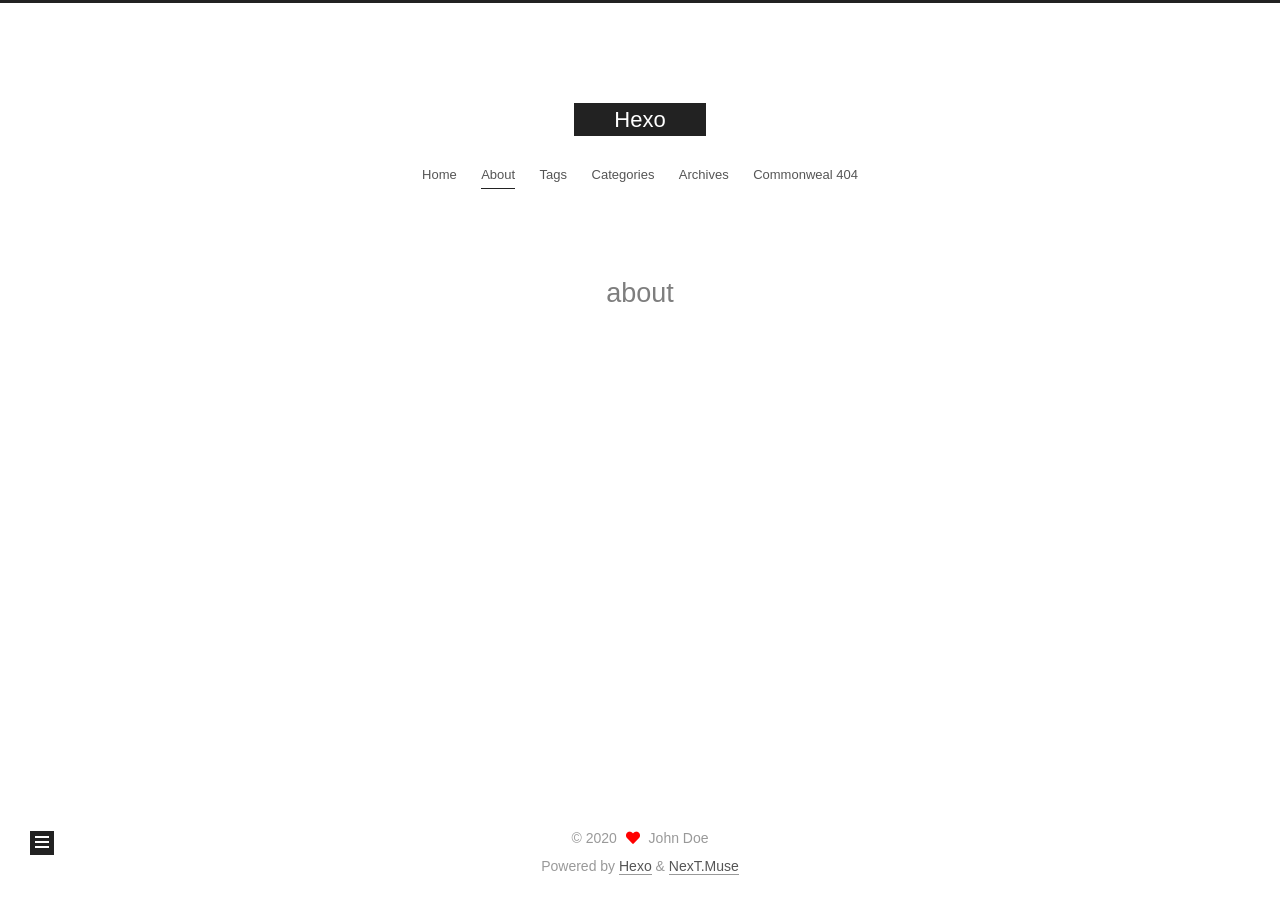
==== about/index.html @ c89c99b2 "Site updated: 2020-07-23 18:22:22" ====
<!DOCTYPE html>
<html lang="en">
<head>
  <meta charset="UTF-8">
<meta name="viewport" content="width=device-width, initial-scale=1, maximum-scale=2">
<meta name="theme-color" content="#222">
<meta name="generator" content="Hexo 4.2.1">
  <link rel="apple-touch-icon" sizes="180x180" href="/images/apple-touch-icon-next.png">
  <link rel="icon" type="image/png" sizes="32x32" href="/images/favicon-32x32-next.png">
  <link rel="icon" type="image/png" sizes="16x16" href="/images/favicon-16x16-next.png">
  <link rel="mask-icon" href="/images/logo.svg" color="#222">

<link rel="stylesheet" href="/css/main.css">


<link rel="stylesheet" href="/lib/font-awesome/css/all.min.css">

<script id="hexo-configurations">
    var NexT = window.NexT || {};
    var CONFIG = {"hostname":"yoursite.com","root":"/","scheme":"Muse","version":"7.8.0","exturl":false,"sidebar":{"position":"left","display":"post","padding":18,"offset":12,"onmobile":false},"copycode":{"enable":false,"show_result":false,"style":null},"back2top":{"enable":true,"sidebar":false,"scrollpercent":false},"bookmark":{"enable":false,"color":"#222","save":"auto"},"fancybox":false,"mediumzoom":false,"lazyload":false,"pangu":false,"comments":{"style":"tabs","active":null,"storage":true,"lazyload":false,"nav":null},"algolia":{"hits":{"per_page":10},"labels":{"input_placeholder":"Search for Posts","hits_empty":"We didn't find any results for the search: ${query}","hits_stats":"${hits} results found in ${time} ms"}},"localsearch":{"enable":false,"trigger":"auto","top_n_per_article":1,"unescape":false,"preload":false},"motion":{"enable":true,"async":false,"transition":{"post_block":"fadeIn","post_header":"slideDownIn","post_body":"slideDownIn","coll_header":"slideLeftIn","sidebar":"slideUpIn"}}};
  </script>

  <meta property="og:type" content="website">
<meta property="og:title" content="about">
<meta property="og:url" content="http://yoursite.com/about/index.html">
<meta property="og:site_name" content="Hexo">
<meta property="og:locale" content="en_US">
<meta property="article:published_time" content="2020-07-23T09:44:36.000Z">
<meta property="article:modified_time" content="2020-07-23T09:44:36.505Z">
<meta property="article:author" content="John Doe">
<meta name="twitter:card" content="summary">

<link rel="canonical" href="http://yoursite.com/about/">


<script id="page-configurations">
  // https://hexo.io/docs/variables.html
  CONFIG.page = {
    sidebar: "",
    isHome : false,
    isPost : false,
    lang   : 'en'
  };
</script>

  <title>about | Hexo
</title>
  






  <noscript>
  <style>
  .use-motion .brand,
  .use-motion .menu-item,
  .sidebar-inner,
  .use-motion .post-block,
  .use-motion .pagination,
  .use-motion .comments,
  .use-motion .post-header,
  .use-motion .post-body,
  .use-motion .collection-header { opacity: initial; }

  .use-motion .site-title,
  .use-motion .site-subtitle {
    opacity: initial;
    top: initial;
  }

  .use-motion .logo-line-before i { left: initial; }
  .use-motion .logo-line-after i { right: initial; }
  </style>
</noscript>

</head>

<body itemscope itemtype="http://schema.org/WebPage">
  <div class="container use-motion">
    <div class="headband"></div>

    <header class="header" itemscope itemtype="http://schema.org/WPHeader">
      <div class="header-inner"><div class="site-brand-container">
  <div class="site-nav-toggle">
    <div class="toggle" aria-label="Toggle navigation bar">
      <span class="toggle-line toggle-line-first"></span>
      <span class="toggle-line toggle-line-middle"></span>
      <span class="toggle-line toggle-line-last"></span>
    </div>
  </div>

  <div class="site-meta">

    <a href="/" class="brand" rel="start">
      <span class="logo-line-before"><i></i></span>
      <h1 class="site-title">Hexo</h1>
      <span class="logo-line-after"><i></i></span>
    </a>
  </div>

  <div class="site-nav-right">
    <div class="toggle popup-trigger">
    </div>
  </div>
</div>




<nav class="site-nav">
  <ul id="menu" class="main-menu menu">
        <li class="menu-item menu-item-home">

    <a href="/" rel="section"><i class="home fa-fw"></i>Home</a>

  </li>
        <li class="menu-item menu-item-about">

    <a href="/about/" rel="section"><i class="user fa-fw"></i>About</a>

  </li>
        <li class="menu-item menu-item-tags">

    <a href="/tags/" rel="section"><i class="tags fa-fw"></i>Tags</a>

  </li>
        <li class="menu-item menu-item-categories">

    <a href="/categories/" rel="section"><i class="th fa-fw"></i>Categories</a>

  </li>
        <li class="menu-item menu-item-archives">

    <a href="/archives/" rel="section"><i class="archive fa-fw"></i>Archives</a>

  </li>
        <li class="menu-item menu-item-commonweal">

    <a href="/404.html/" rel="section"><i class="heartbeat fa-fw"></i>Commonweal 404</a>

  </li>
  </ul>
</nav>




</div>
    </header>

    
  <div class="back-to-top">
    <i class="fa fa-arrow-up"></i>
    <span>0%</span>
  </div>


    <main class="main">
      <div class="main-inner">
        <div class="content-wrap">
          
  
  

          <div class="content page posts-expand">
            

    
    
    
    <div class="post-block" lang="en">
      <header class="post-header">

<h1 class="post-title" itemprop="name headline">about
</h1>

<div class="post-meta">
  

</div>

</header>

      
      
      
      <div class="post-body">
          
      </div>
      
      
      
    </div>
    

    
    
    


          </div>
          

<script>
  window.addEventListener('tabs:register', () => {
    let { activeClass } = CONFIG.comments;
    if (CONFIG.comments.storage) {
      activeClass = localStorage.getItem('comments_active') || activeClass;
    }
    if (activeClass) {
      let activeTab = document.querySelector(`a[href="#comment-${activeClass}"]`);
      if (activeTab) {
        activeTab.click();
      }
    }
  });
  if (CONFIG.comments.storage) {
    window.addEventListener('tabs:click', event => {
      if (!event.target.matches('.tabs-comment .tab-content .tab-pane')) return;
      let commentClass = event.target.classList[1];
      localStorage.setItem('comments_active', commentClass);
    });
  }
</script>

        </div>
          
  
  <div class="toggle sidebar-toggle">
    <span class="toggle-line toggle-line-first"></span>
    <span class="toggle-line toggle-line-middle"></span>
    <span class="toggle-line toggle-line-last"></span>
  </div>

  <aside class="sidebar">
    <div class="sidebar-inner">

      <ul class="sidebar-nav motion-element">
        <li class="sidebar-nav-toc">
          Table of Contents
        </li>
        <li class="sidebar-nav-overview">
          Overview
        </li>
      </ul>

      <!--noindex-->
      <div class="post-toc-wrap sidebar-panel">
      </div>
      <!--/noindex-->

      <div class="site-overview-wrap sidebar-panel">
        <div class="site-author motion-element" itemprop="author" itemscope itemtype="http://schema.org/Person">
  <p class="site-author-name" itemprop="name">John Doe</p>
  <div class="site-description" itemprop="description"></div>
</div>
<div class="site-state-wrap motion-element">
  <nav class="site-state">
      <div class="site-state-item site-state-posts">
          <a href="/archives/">
        
          <span class="site-state-item-count">3</span>
          <span class="site-state-item-name">posts</span>
        </a>
      </div>
  </nav>
</div>



      </div>

    </div>
  </aside>
  <div id="sidebar-dimmer"></div>


      </div>
    </main>

    <footer class="footer">
      <div class="footer-inner">
        

        

<div class="copyright">
  
  &copy; 
  <span itemprop="copyrightYear">2020</span>
  <span class="with-love">
    <i class="fa fa-heart"></i>
  </span>
  <span class="author" itemprop="copyrightHolder">John Doe</span>
</div>
  <div class="powered-by">Powered by <a href="https://hexo.io/" class="theme-link" rel="noopener" target="_blank">Hexo</a> & <a href="https://muse.theme-next.org/" class="theme-link" rel="noopener" target="_blank">NexT.Muse</a>
  </div>

        








      </div>
    </footer>
  </div>

  
  <script src="/lib/anime.min.js"></script>
  <script src="/lib/velocity/velocity.min.js"></script>
  <script src="/lib/velocity/velocity.ui.min.js"></script>

<script src="/js/utils.js"></script>

<script src="/js/motion.js"></script>


<script src="/js/schemes/muse.js"></script>


<script src="/js/next-boot.js"></script>




  















  

  

</body>
</html>
---- css/main.css ----
:root {
  --body-bg-color: #fff;
  --content-bg-color: #fff;
  --card-bg-color: #f5f5f5;
  --text-color: #555;
  --blockquote-color: #666;
  --link-color: #555;
  --link-hover-color: #222;
  --brand-color: #fff;
  --brand-hover-color: #fff;
  --table-row-odd-bg-color: #f9f9f9;
  --table-row-hover-bg-color: #f5f5f5;
  --menu-item-bg-color: #f5f5f5;
  --btn-default-bg: #222;
  --btn-default-color: #fff;
  --btn-default-border-color: #222;
  --btn-default-hover-bg: #fff;
  --btn-default-hover-color: #222;
  --btn-default-hover-border-color: #222;
}
html {
  line-height: 1.15; /* 1 */
  -webkit-text-size-adjust: 100%; /* 2 */
}
body {
  margin: 0;
}
main {
  display: block;
}
h1 {
  font-size: 2em;
  margin: 0.67em 0;
}
hr {
  box-sizing: content-box; /* 1 */
  height: 0; /* 1 */
  overflow: visible; /* 2 */
}
pre {
  font-family: monospace, monospace; /* 1 */
  font-size: 1em; /* 2 */
}
a {
  background: transparent;
}
abbr[title] {
  border-bottom: none; /* 1 */
  text-decoration: underline; /* 2 */
  text-decoration: underline dotted; /* 2 */
}
b,
strong {
  font-weight: bolder;
}
code,
kbd,
samp {
  font-family: monospace, monospace; /* 1 */
  font-size: 1em; /* 2 */
}
small {
  font-size: 80%;
}
sub,
sup {
  font-size: 75%;
  line-height: 0;
  position: relative;
  vertical-align: baseline;
}
sub {
  bottom: -0.25em;
}
sup {
  top: -0.5em;
}
img {
  border-style: none;
}
button,
input,
optgroup,
select,
textarea {
  font-family: inherit; /* 1 */
  font-size: 100%; /* 1 */
  line-height: 1.15; /* 1 */
  margin: 0; /* 2 */
}
button,
input {
/* 1 */
  overflow: visible;
}
button,
select {
/* 1 */
  text-transform: none;
}
button,
[type='button'],
[type='reset'],
[type='submit'] {
  -webkit-appearance: button;
}
button::-moz-focus-inner,
[type='button']::-moz-focus-inner,
[type='reset']::-moz-focus-inner,
[type='submit']::-moz-focus-inner {
  border-style: none;
  padding: 0;
}
button:-moz-focusring,
[type='button']:-moz-focusring,
[type='reset']:-moz-focusring,
[type='submit']:-moz-focusring {
  outline: 1px dotted ButtonText;
}
fieldset {
  padding: 0.35em 0.75em 0.625em;
}
legend {
  box-sizing: border-box; /* 1 */
  color: inherit; /* 2 */
  display: table; /* 1 */
  max-width: 100%; /* 1 */
  padding: 0; /* 3 */
  white-space: normal; /* 1 */
}
progress {
  vertical-align: baseline;
}
textarea {
  overflow: auto;
}
[type='checkbox'],
[type='radio'] {
  box-sizing: border-box; /* 1 */
  padding: 0; /* 2 */
}
[type='number']::-webkit-inner-spin-button,
[type='number']::-webkit-outer-spin-button {
  height: auto;
}
[type='search'] {
  outline-offset: -2px; /* 2 */
  -webkit-appearance: textfield; /* 1 */
}
[type='search']::-webkit-search-decoration {
  -webkit-appearance: none;
}
::-webkit-file-upload-button {
  font: inherit; /* 2 */
  -webkit-appearance: button; /* 1 */
}
details {
  display: block;
}
summary {
  display: list-item;
}
template {
  display: none;
}
[hidden] {
  display: none;
}
::selection {
  background: #262a30;
  color: #eee;
}
html,
body {
  height: 100%;
}
body {
  background: var(--body-bg-color);
  color: var(--text-color);
  font-family: 'Lato', "PingFang SC", "Microsoft YaHei", sans-serif;
  font-size: 1em;
  line-height: 2;
}
@media (max-width: 991px) {
  body {
    padding-left: 0 !important;
    padding-right: 0 !important;
  }
}
h1,
h2,
h3,
h4,
h5,
h6 {
  font-family: 'Lato', "PingFang SC", "Microsoft YaHei", sans-serif;
  font-weight: bold;
  line-height: 1.5;
  margin: 20px 0 15px;
}
h1 {
  font-size: 1.5em;
}
h2 {
  font-size: 1.375em;
}
h3 {
  font-size: 1.25em;
}
h4 {
  font-size: 1.125em;
}
h5 {
  font-size: 1em;
}
h6 {
  font-size: 0.875em;
}
p {
  margin: 0 0 20px 0;
}
a,
span.exturl {
  border-bottom: 1px solid #999;
  color: var(--link-color);
  outline: 0;
  text-decoration: none;
  overflow-wrap: break-word;
  word-wrap: break-word;
  cursor: pointer;
}
a:hover,
span.exturl:hover {
  border-bottom-color: var(--link-hover-color);
  color: var(--link-hover-color);
}
iframe,
img,
video {
  display: block;
  margin-left: auto;
  margin-right: auto;
  max-width: 100%;
}
hr {
  background-image: repeating-linear-gradient(-45deg, #ddd, #ddd 4px, transparent 4px, transparent 8px);
  border: 0;
  height: 3px;
  margin: 40px 0;
}
blockquote {
  border-left: 4px solid #ddd;
  color: var(--blockquote-color);
  margin: 0;
  padding: 0 15px;
}
blockquote cite::before {
  content: '-';
  padding: 0 5px;
}
dt {
  font-weight: bold;
}
dd {
  margin: 0;
  padding: 0;
}
kbd {
  background-color: #f5f5f5;
  background-image: linear-gradient(#eee, #fff, #eee);
  border: 1px solid #ccc;
  border-radius: 0.2em;
  box-shadow: 0.1em 0.1em 0.2em rgba(0,0,0,0.1);
  color: #555;
  font-family: inherit;
  padding: 0.1em 0.3em;
  white-space: nowrap;
}
.table-container {
  overflow: auto;
}
table {
  border-collapse: collapse;
  border-spacing: 0;
  font-size: 0.875em;
  margin: 0 0 20px 0;
  width: 100%;
}
tbody tr:nth-of-type(odd) {
  background: var(--table-row-odd-bg-color);
}
tbody tr:hover {
  background: var(--table-row-hover-bg-color);
}
caption,
th,
td {
  font-weight: normal;
  padding: 8px;
  vertical-align: middle;
}
th,
td {
  border: 1px solid #ddd;
  border-bottom: 3px solid #ddd;
}
th {
  font-weight: 700;
  padding-bottom: 10px;
}
td {
  border-bottom-width: 1px;
}
.btn {
  background: var(--btn-default-bg);
  border: 2px solid var(--btn-default-border-color);
  border-radius: 0;
  color: var(--btn-default-color);
  display: inline-block;
  font-size: 0.875em;
  line-height: 2;
  padding: 0 20px;
  text-decoration: none;
  transition-property: background-color;
  transition-delay: 0s;
  transition-duration: 0.2s;
  transition-timing-function: ease-in-out;
}
.btn:hover {
  background: var(--btn-default-hover-bg);
  border-color: var(--btn-default-hover-border-color);
  color: var(--btn-default-hover-color);
}
.btn + .btn {
  margin: 0 0 8px 8px;
}
.btn .fa-fw {
  text-align: left;
  width: 1.285714285714286em;
}
.toggle {
  line-height: 0;
}
.toggle .toggle-line {
  background: #fff;
  display: inline-block;
  height: 2px;
  left: 0;
  position: relative;
  top: 0;
  transition: all 0.4s;
  vertical-align: top;
  width: 100%;
}
.toggle .toggle-line:not(:first-child) {
  margin-top: 3px;
}
.toggle.toggle-arrow .toggle-line-first {
  left: 50%;
  top: 2px;
  transform: rotate(45deg);
  width: 50%;
}
.toggle.toggle-arrow .toggle-line-middle {
  left: 2px;
  width: 90%;
}
.toggle.toggle-arrow .toggle-line-last {
  left: 50%;
  top: -2px;
  transform: rotate(-45deg);
  width: 50%;
}
.toggle.toggle-close .toggle-line-first {
  transform: rotate(-45deg);
  top: 5px;
}
.toggle.toggle-close .toggle-line-middle {
  opacity: 0;
}
.toggle.toggle-close .toggle-line-last {
  transform: rotate(45deg);
  top: -5px;
}
.highlight,
pre {
  background: #f7f7f7;
  color: #4d4d4c;
  line-height: 1.6;
  margin: 0 auto 20px;
}
pre,
code {
  font-family: consolas, Menlo, monospace, "PingFang SC", "Microsoft YaHei";
}
code {
  background: #eee;
  border-radius: 3px;
  color: #555;
  padding: 2px 4px;
  overflow-wrap: break-word;
  word-wrap: break-word;
}
.highlight *::selection {
  background: #d6d6d6;
}
.highlight pre {
  border: 0;
  margin: 0;
  padding: 10px 0;
}
.highlight table {
  border: 0;
  margin: 0;
  width: auto;
}
.highlight td {
  border: 0;
  padding: 0;
}
.highlight figcaption {
  background: #eff2f3;
  color: #4d4d4c;
  display: flex;
  font-size: 0.875em;
  justify-content: space-between;
  line-height: 1.2;
  padding: 0.5em;
}
.highlight figcaption a {
  color: #4d4d4c;
}
.highlight figcaption a:hover {
  border-bottom-color: #4d4d4c;
}
.highlight .gutter {
  -moz-user-select: none;
  -ms-user-select: none;
  -webkit-user-select: none;
  user-select: none;
}
.highlight .gutter pre {
  background: #eff2f3;
  color: #869194;
  padding-left: 10px;
  padding-right: 10px;
  text-align: right;
}
.highlight .code pre {
  background: #f7f7f7;
  padding-left: 10px;
  width: 100%;
}
.gist table {
  width: auto;
}
.gist table td {
  border: 0;
}
pre {
  overflow: auto;
  padding: 10px;
}
pre code {
  background: none;
  color: #4d4d4c;
  font-size: 0.875em;
  padding: 0;
  text-shadow: none;
}
pre .deletion {
  background: #fdd;
}
pre .addition {
  background: #dfd;
}
pre .meta {
  color: #eab700;
  -moz-user-select: none;
  -ms-user-select: none;
  -webkit-user-select: none;
  user-select: none;
}
pre .comment {
  color: #8e908c;
}
pre .variable,
pre .attribute,
pre .tag,
pre .name,
pre .regexp,
pre .ruby .constant,
pre .xml .tag .title,
pre .xml .pi,
pre .xml .doctype,
pre .html .doctype,
pre .css .id,
pre .css .class,
pre .css .pseudo {
  color: #c82829;
}
pre .number,
pre .preprocessor,
pre .built_in,
pre .builtin-name,
pre .literal,
pre .params,
pre .constant,
pre .command {
  color: #f5871f;
}
pre .ruby .class .title,
pre .css .rules .attribute,
pre .string,
pre .symbol,
pre .value,
pre .inheritance,
pre .header,
pre .ruby .symbol,
pre .xml .cdata,
pre .special,
pre .formula {
  color: #718c00;
}
pre .title,
pre .css .hexcolor {
  color: #3e999f;
}
pre .function,
pre .python .decorator,
pre .python .title,
pre .ruby .function .title,
pre .ruby .title .keyword,
pre .perl .sub,
pre .javascript .title,
pre .coffeescript .title {
  color: #4271ae;
}
pre .keyword,
pre .javascript .function {
  color: #8959a8;
}
.blockquote-center {
  border-left: none;
  margin: 40px 0;
  padding: 0;
  position: relative;
  text-align: center;
}
.blockquote-center .fa {
  display: block;
  opacity: 0.6;
  position: absolute;
  width: 100%;
}
.blockquote-center .fa-quote-left {
  border-top: 1px solid #ccc;
  text-align: left;
  top: -20px;
}
.blockquote-center .fa-quote-right {
  border-bottom: 1px solid #ccc;
  text-align: right;
  bottom: -20px;
}
.blockquote-center p,
.blockquote-center div {
  text-align: center;
}
.post-body .group-picture img {
  margin: 0 auto;
  padding: 0 3px;
}
.group-picture-row {
  margin-bottom: 6px;
  overflow: hidden;
}
.group-picture-column {
  float: left;
  margin-bottom: 10px;
}
.post-body .label {
  color: #555;
  display: inline;
  padding: 0 2px;
}
.post-body .label.default {
  background: #f0f0f0;
}
.post-body .label.primary {
  background: #efe6f7;
}
.post-body .label.info {
  background: #e5f2f8;
}
.post-body .label.success {
  background: #e7f4e9;
}
.post-body .label.warning {
  background: #fcf6e1;
}
.post-body .label.danger {
  background: #fae8eb;
}
.post-body .tabs {
  margin-bottom: 20px;
}
.post-body .tabs,
.tabs-comment {
  display: block;
  padding-top: 10px;
  position: relative;
}
.post-body .tabs ul.nav-tabs,
.tabs-comment ul.nav-tabs {
  display: flex;
  flex-wrap: wrap;
  margin: 0;
  margin-bottom: -1px;
  padding: 0;
}
@media (max-width: 413px) {
  .post-body .tabs ul.nav-tabs,
  .tabs-comment ul.nav-tabs {
    display: block;
    margin-bottom: 5px;
  }
}
.post-body .tabs ul.nav-tabs li.tab,
.tabs-comment ul.nav-tabs li.tab {
  border-bottom: 1px solid #ddd;
  border-left: 1px solid transparent;
  border-right: 1px solid transparent;
  border-top: 3px solid transparent;
  flex-grow: 1;
  list-style-type: none;
  border-radius: 0 0 0 0;
}
@media (max-width: 413px) {
  .post-body .tabs ul.nav-tabs li.tab,
  .tabs-comment ul.nav-tabs li.tab {
    border-bottom: 1px solid transparent;
    border-left: 3px solid transparent;
    border-right: 1px solid transparent;
    border-top: 1px solid transparent;
  }
}
@media (max-width: 413px) {
  .post-body .tabs ul.nav-tabs li.tab,
  .tabs-comment ul.nav-tabs li.tab {
    border-radius: 0;
  }
}
.post-body .tabs ul.nav-tabs li.tab a,
.tabs-comment ul.nav-tabs li.tab a {
  border-bottom: initial;
  display: block;
  line-height: 1.8;
  outline: 0;
  padding: 0.25em 0.75em;
  text-align: center;
  transition-delay: 0s;
  transition-duration: 0.2s;
  transition-timing-function: ease-out;
}
.post-body .tabs ul.nav-tabs li.tab a i,
.tabs-comment ul.nav-tabs li.tab a i {
  width: 1.285714285714286em;
}
.post-body .tabs ul.nav-tabs li.tab.active,
.tabs-comment ul.nav-tabs li.tab.active {
  border-bottom: 1px solid transparent;
  border-left: 1px solid #ddd;
  border-right: 1px solid #ddd;
  border-top: 3px solid #fc6423;
}
@media (max-width: 413px) {
  .post-body .tabs ul.nav-tabs li.tab.active,
  .tabs-comment ul.nav-tabs li.tab.active {
    border-bottom: 1px solid #ddd;
    border-left: 3px solid #fc6423;
    border-right: 1px solid #ddd;
    border-top: 1px solid #ddd;
  }
}
.post-body .tabs ul.nav-tabs li.tab.active a,
.tabs-comment ul.nav-tabs li.tab.active a {
  color: var(--link-color);
  cursor: default;
}
.post-body .tabs .tab-content .tab-pane,
.tabs-comment .tab-content .tab-pane {
  border: 1px solid #ddd;
  border-top: 0;
  padding: 20px 20px 0 20px;
  border-radius: 0;
}
.post-body .tabs .tab-content .tab-pane:not(.active),
.tabs-comment .tab-content .tab-pane:not(.active) {
  display: none;
}
.post-body .tabs .tab-content .tab-pane.active,
.tabs-comment .tab-content .tab-pane.active {
  display: block;
}
.post-body .tabs .tab-content .tab-pane.active:nth-of-type(1),
.tabs-comment .tab-content .tab-pane.active:nth-of-type(1) {
  border-radius: 0 0 0 0;
}
@media (max-width: 413px) {
  .post-body .tabs .tab-content .tab-pane.active:nth-of-type(1),
  .tabs-comment .tab-content .tab-pane.active:nth-of-type(1) {
    border-radius: 0;
  }
}
.post-body .note {
  border-radius: 3px;
  margin-bottom: 20px;
  padding: 1em;
  position: relative;
  border: 1px solid #eee;
  border-left-width: 5px;
}
.post-body .note h2,
.post-body .note h3,
.post-body .note h4,
.post-body .note h5,
.post-body .note h6 {
  margin-top: 0;
  border-bottom: initial;
  margin-bottom: 0;
  padding-top: 0;
}
.post-body .note p:first-child,
.post-body .note ul:first-child,
.post-body .note ol:first-child,
.post-body .note table:first-child,
.post-body .note pre:first-child,
.post-body .note blockquote:first-child,
.post-body .note img:first-child {
  margin-top: 0;
}
.post-body .note p:last-child,
.post-body .note ul:last-child,
.post-body .note ol:last-child,
.post-body .note table:last-child,
.post-body .note pre:last-child,
.post-body .note blockquote:last-child,
.post-body .note img:last-child {
  margin-bottom: 0;
}
.post-body .note.default {
  border-left-color: #777;
}
.post-body .note.default h2,
.post-body .note.default h3,
.post-body .note.default h4,
.post-body .note.default h5,
.post-body .note.default h6 {
  color: #777;
}
.post-body .note.primary {
  border-left-color: #6f42c1;
}
.post-body .note.primary h2,
.post-body .note.primary h3,
.post-body .note.primary h4,
.post-body .note.primary h5,
.post-body .note.primary h6 {
  color: #6f42c1;
}
.post-body .note.info {
  border-left-color: #428bca;
}
.post-body .note.info h2,
.post-body .note.info h3,
.post-body .note.info h4,
.post-body .note.info h5,
.post-body .note.info h6 {
  color: #428bca;
}
.post-body .note.success {
  border-left-color: #5cb85c;
}
.post-body .note.success h2,
.post-body .note.success h3,
.post-body .note.success h4,
.post-body .note.success h5,
.post-body .note.success h6 {
  color: #5cb85c;
}
.post-body .note.warning {
  border-left-color: #f0ad4e;
}
.post-body .note.warning h2,
.post-body .note.warning h3,
.post-body .note.warning h4,
.post-body .note.warning h5,
.post-body .note.warning h6 {
  color: #f0ad4e;
}
.post-body .note.danger {
  border-left-color: #d9534f;
}
.post-body .note.danger h2,
.post-body .note.danger h3,
.post-body .note.danger h4,
.post-body .note.danger h5,
.post-body .note.danger h6 {
  color: #d9534f;
}
.pagination .prev,
.pagination .next,
.pagination .page-number,
.pagination .space {
  display: inline-block;
  margin: 0 10px;
  padding: 0 11px;
  position: relative;
  top: -1px;
}
@media (max-width: 767px) {
  .pagination .prev,
  .pagination .next,
  .pagination .page-number,
  .pagination .space {
    margin: 0 5px;
  }
}
.pagination {
  border-top: 1px solid #eee;
  margin: 120px 0 0;
  text-align: center;
}
.pagination .prev,
.pagination .next,
.pagination .page-number {
  border-bottom: 0;
  border-top: 1px solid #eee;
  transition-property: border-color;
  transition-delay: 0s;
  transition-duration: 0.2s;
  transition-timing-function: ease-in-out;
}
.pagination .prev:hover,
.pagination .next:hover,
.pagination .page-number:hover {
  border-top-color: #222;
}
.pagination .space {
  margin: 0;
  padding: 0;
}
.pagination .prev {
  margin-left: 0;
}
.pagination .next {
  margin-right: 0;
}
.pagination .page-number.current {
  background: #ccc;
  border-top-color: #ccc;
  color: #fff;
}
@media (max-width: 767px) {
  .pagination {
    border-top: none;
  }
  .pagination .prev,
  .pagination .next,
  .pagination .page-number {
    border-bottom: 1px solid #eee;
    border-top: 0;
    margin-bottom: 10px;
    padding: 0 10px;
  }
  .pagination .prev:hover,
  .pagination .next:hover,
  .pagination .page-number:hover {
    border-bottom-color: #222;
  }
}
.comments {
  margin-top: 60px;
  overflow: hidden;
}
.comment-button-group {
  display: flex;
  flex-wrap: wrap-reverse;
  justify-content: center;
  margin: 1em 0;
}
.comment-button-group .comment-button {
  margin: 0.1em 0.2em;
}
.comment-button-group .comment-button.active {
  background: var(--btn-default-hover-bg);
  border-color: var(--btn-default-hover-border-color);
  color: var(--btn-default-hover-color);
}
.comment-position {
  display: none;
}
.comment-position.active {
  display: block;
}
.tabs-comment {
  background: var(--content-bg-color);
  margin-top: 4em;
  padding-top: 0;
}
.tabs-comment .comments {
  border: 0;
  box-shadow: none;
  margin-top: 0;
  padding-top: 0;
}
.container {
  min-height: 100%;
  position: relative;
}
.main-inner {
  margin: 0 auto;
  width: 700px;
}
@media (min-width: 1200px) {
  .main-inner {
    width: 800px;
  }
}
@media (min-width: 1600px) {
  .main-inner {
    width: 900px;
  }
}
@media (max-width: 767px) {
  .content-wrap {
    padding: 0 20px;
  }
}
.header {
  background: transparent;
}
.header-inner {
  margin: 0 auto;
  width: 700px;
}
@media (min-width: 1200px) {
  .header-inner {
    width: 800px;
  }
}
@media (min-width: 1600px) {
  .header-inner {
    width: 900px;
  }
}
.site-brand-container {
  display: flex;
  flex-shrink: 0;
  padding: 0 10px;
}
.headband {
  background: #222;
  height: 3px;
}
.site-meta {
  flex-grow: 1;
  text-align: center;
}
@media (max-width: 767px) {
  .site-meta {
    text-align: center;
  }
}
.brand {
  border-bottom: none;
  color: var(--brand-color);
  display: inline-block;
  line-height: 1.375em;
  padding: 0 40px;
  position: relative;
}
.brand:hover {
  color: var(--brand-hover-color);
}
.site-title {
  font-family: 'Lato', "PingFang SC", "Microsoft YaHei", sans-serif;
  font-size: 1.375em;
  font-weight: normal;
  margin: 0;
}
.site-subtitle {
  color: #999;
  font-size: 0.8125em;
  margin: 10px 0;
}
.use-motion .brand {
  opacity: 0;
}
.use-motion .site-title,
.use-motion .site-subtitle,
.use-motion .custom-logo-image {
  opacity: 0;
  position: relative;
  top: -10px;
}
.site-nav-toggle,
.site-nav-right {
  display: none;
}
@media (max-width: 767px) {
  .site-nav-toggle,
  .site-nav-right {
    display: flex;
    flex-direction: column;
    justify-content: center;
  }
}
.site-nav-toggle .toggle,
.site-nav-right .toggle {
  color: var(--text-color);
  padding: 10px;
  width: 22px;
}
.site-nav-toggle .toggle .toggle-line,
.site-nav-right .toggle .toggle-line {
  background: var(--text-color);
  border-radius: 1px;
}
.site-nav {
  display: block;
}
@media (max-width: 767px) {
  .site-nav {
    clear: both;
    display: none;
  }
}
.site-nav.site-nav-on {
  display: block;
}
.menu {
  margin-top: 20px;
  padding-left: 0;
  text-align: center;
}
.menu-item {
  display: inline-block;
  list-style: none;
  margin: 0 10px;
}
@media (max-width: 767px) {
  .menu-item {
    display: block;
    margin-top: 10px;
  }
  .menu-item.menu-item-search {
    display: none;
  }
}
.menu-item a,
.menu-item span.exturl {
  border-bottom: 0;
  display: block;
  font-size: 0.8125em;
  transition-property: border-color;
  transition-delay: 0s;
  transition-duration: 0.2s;
  transition-timing-function: ease-in-out;
}
@media (hover: none) {
  .menu-item a:hover,
  .menu-item span.exturl:hover {
    border-bottom-color: transparent !important;
  }
}
.menu-item .fa,
.menu-item .fab,
.menu-item .far,
.menu-item .fas {
  margin-right: 8px;
}
.menu-item .badge {
  display: inline-block;
  font-weight: bold;
  line-height: 1;
  margin-left: 0.35em;
  margin-top: 0.35em;
  text-align: center;
  white-space: nowrap;
}
@media (max-width: 767px) {
  .menu-item .badge {
    float: right;
    margin-left: 0;
  }
}
.menu-item-active a,
.menu .menu-item a:hover,
.menu .menu-item span.exturl:hover {
  background: var(--menu-item-bg-color);
}
.use-motion .menu-item {
  opacity: 0;
}
.sidebar {
  background: #222;
  bottom: 0;
  box-shadow: inset 0 2px 6px #000;
  position: fixed;
  top: 0;
}
@media (max-width: 991px) {
  .sidebar {
    display: none;
  }
}
.sidebar-inner {
  color: #999;
  padding: 18px 10px;
  text-align: center;
}
.cc-license {
  margin-top: 10px;
  text-align: center;
}
.cc-license .cc-opacity {
  border-bottom: none;
  opacity: 0.7;
}
.cc-license .cc-opacity:hover {
  opacity: 0.9;
}
.cc-license img {
  display: inline-block;
}
.site-author-image {
  border: 2px solid #333;
  display: block;
  margin: 0 auto;
  max-width: 96px;
  padding: 2px;
}
.site-author-name {
  color: #f5f5f5;
  font-weight: normal;
  margin: 5px 0 0;
  text-align: center;
}
.site-description {
  color: #999;
  font-size: 1em;
  margin-top: 5px;
  text-align: center;
}
.links-of-author {
  margin-top: 15px;
}
.links-of-author a,
.links-of-author span.exturl {
  border-bottom-color: #555;
  display: inline-block;
  font-size: 0.8125em;
  margin-bottom: 10px;
  margin-right: 10px;
  vertical-align: middle;
}
.links-of-author a::before,
.links-of-author span.exturl::before {
  background: #e8f74a;
  border-radius: 50%;
  content: ' ';
  display: inline-block;
  height: 4px;
  margin-right: 3px;
  vertical-align: middle;
  width: 4px;
}
.sidebar-button {
  margin-top: 15px;
}
.sidebar-button a {
  border: 1px solid #fc6423;
  border-radius: 4px;
  color: #fc6423;
  display: inline-block;
  padding: 0 15px;
}
.sidebar-button a .fa,
.sidebar-button a .fab,
.sidebar-button a .far,
.sidebar-button a .fas {
  margin-right: 5px;
}
.sidebar-button a:hover {
  background: #fc6423;
  border: 1px solid #fc6423;
  color: #fff;
}
.sidebar-button a:hover .fa,
.sidebar-button a:hover .fab,
.sidebar-button a:hover .far,
.sidebar-button a:hover .fas {
  color: #fff;
}
.links-of-blogroll {
  font-size: 0.8125em;
  margin-top: 10px;
}
.links-of-blogroll-title {
  font-size: 0.875em;
  font-weight: 600;
  margin-top: 0;
}
.links-of-blogroll-list {
  list-style: none;
  margin: 0;
  padding: 0;
}
#sidebar-dimmer {
  display: none;
}
@media (max-width: 767px) {
  #sidebar-dimmer {
    background: #000;
    display: block;
    height: 100%;
    left: 100%;
    opacity: 0;
    position: fixed;
    top: 0;
    width: 100%;
    z-index: 1100;
  }
  .sidebar-active + #sidebar-dimmer {
    opacity: 0.7;
    transform: translateX(-100%);
    transition: opacity 0.5s;
  }
}
.sidebar-nav {
  margin: 0;
  padding-bottom: 20px;
  padding-left: 0;
}
.sidebar-nav li {
  border-bottom: 1px solid transparent;
  color: #666;
  cursor: pointer;
  display: inline-block;
  font-size: 0.875em;
}
.sidebar-nav li.sidebar-nav-overview {
  margin-left: 10px;
}
.sidebar-nav li:hover {
  color: #f5f5f5;
}
.sidebar-nav .sidebar-nav-active {
  border-bottom-color: #87daff;
  color: #87daff;
}
.sidebar-nav .sidebar-nav-active:hover {
  color: #87daff;
}
.sidebar-panel {
  display: none;
  overflow-x: hidden;
  overflow-y: auto;
}
.sidebar-panel-active {
  display: block;
}
.sidebar-toggle {
  background: #222;
  bottom: 45px;
  cursor: pointer;
  height: 14px;
  left: 30px;
  padding: 5px;
  position: fixed;
  width: 14px;
  z-index: 1300;
}
@media (max-width: 991px) {
  .sidebar-toggle {
    left: 20px;
    opacity: 0.8;
    display: none;
  }
}
.sidebar-toggle:hover .toggle-line {
  background: #87daff;
}
.post-toc {
  font-size: 0.875em;
}
.post-toc ol {
  list-style: none;
  margin: 0;
  padding: 0 2px 5px 10px;
  text-align: left;
}
.post-toc ol > ol {
  padding-left: 0;
}
.post-toc ol a {
  transition-property: all;
  transition-delay: 0s;
  transition-duration: 0.2s;
  transition-timing-function: ease-in-out;
}
.post-toc .nav-item {
  line-height: 1.8;
  overflow: hidden;
  text-overflow: ellipsis;
  white-space: nowrap;
}
.post-toc .nav .nav-child {
  display: none;
}
.post-toc .nav .active > .nav-child {
  display: block;
}
.post-toc .nav .active-current > .nav-child {
  display: block;
}
.post-toc .nav .active-current > .nav-child > .nav-item {
  display: block;
}
.post-toc .nav .active > a {
  border-bottom-color: #87daff;
  color: #87daff;
}
.post-toc .nav .active-current > a {
  color: #87daff;
}
.post-toc .nav .active-current > a:hover {
  color: #87daff;
}
.site-state {
  display: flex;
  justify-content: center;
  line-height: 1.4;
  margin-top: 10px;
  overflow: hidden;
  text-align: center;
  white-space: nowrap;
}
.site-state-item {
  padding: 0 15px;
}
.site-state-item:not(:first-child) {
  border-left: 1px solid #333;
}
.site-state-item a {
  border-bottom: none;
}
.site-state-item-count {
  display: block;
  font-size: 1.25em;
  font-weight: 600;
  text-align: center;
}
.site-state-item-name {
  color: inherit;
  font-size: 0.875em;
}
.footer {
  color: #999;
  font-size: 0.875em;
  padding: 20px 0;
}
.footer.footer-fixed {
  bottom: 0;
  left: 0;
  position: absolute;
  right: 0;
}
.footer-inner {
  box-sizing: border-box;
  margin: 0 auto;
  text-align: center;
  width: 700px;
}
@media (min-width: 1200px) {
  .footer-inner {
    width: 800px;
  }
}
@media (min-width: 1600px) {
  .footer-inner {
    width: 900px;
  }
}
.languages {
  display: inline-block;
  font-size: 1.125em;
  position: relative;
}
.languages .lang-select-label span {
  margin: 0 0.5em;
}
.languages .lang-select {
  height: 100%;
  left: 0;
  opacity: 0;
  position: absolute;
  top: 0;
  width: 100%;
}
.with-love {
  color: #ff0000;
  display: inline-block;
  margin: 0 5px;
}
.powered-by,
.theme-info {
  display: inline-block;
}
@-moz-keyframes iconAnimate {
  0%, 100% {
    transform: scale(1);
  }
  10%, 30% {
    transform: scale(0.9);
  }
  20%, 40%, 60%, 80% {
    transform: scale(1.1);
  }
  50%, 70% {
    transform: scale(1.1);
  }
}
@-webkit-keyframes iconAnimate {
  0%, 100% {
    transform: scale(1);
  }
  10%, 30% {
    transform: scale(0.9);
  }
  20%, 40%, 60%, 80% {
    transform: scale(1.1);
  }
  50%, 70% {
    transform: scale(1.1);
  }
}
@-o-keyframes iconAnimate {
  0%, 100% {
    transform: scale(1);
  }
  10%, 30% {
    transform: scale(0.9);
  }
  20%, 40%, 60%, 80% {
    transform: scale(1.1);
  }
  50%, 70% {
    transform: scale(1.1);
  }
}
@keyframes iconAnimate {
  0%, 100% {
    transform: scale(1);
  }
  10%, 30% {
    transform: scale(0.9);
  }
  20%, 40%, 60%, 80% {
    transform: scale(1.1);
  }
  50%, 70% {
    transform: scale(1.1);
  }
}
.back-to-top {
  font-size: 12px;
  text-align: center;
  transition-delay: 0s;
  transition-duration: 0.2s;
  transition-timing-function: ease-in-out;
}
.back-to-top {
  background: #222;
  bottom: -100px;
  box-sizing: border-box;
  color: #fff;
  cursor: pointer;
  left: 30px;
  opacity: 1;
  padding: 0 6px;
  position: fixed;
  transition-property: bottom;
  z-index: 1300;
  width: 24px;
}
.back-to-top span {
  display: none;
}
.back-to-top:hover {
  color: #87daff;
}
.back-to-top.back-to-top-on {
  bottom: 19px;
}
@media (max-width: 991px) {
  .back-to-top {
    left: 20px;
    opacity: 0.8;
  }
}
.post-body {
  font-family: 'Lato', "PingFang SC", "Microsoft YaHei", sans-serif;
  overflow-wrap: break-word;
  word-wrap: break-word;
}
@media (min-width: 1200px) {
  .post-body {
    font-size: 1.125em;
  }
}
.post-body .exturl .fa {
  font-size: 0.875em;
  margin-left: 4px;
}
.post-body .image-caption,
.post-body .figure .caption {
  color: #999;
  font-size: 0.875em;
  font-weight: bold;
  line-height: 1;
  margin: -20px auto 15px;
  text-align: center;
}
.post-sticky-flag {
  display: inline-block;
  transform: rotate(30deg);
}
.post-button {
  margin-top: 40px;
  text-align: center;
}
.use-motion .post-block,
.use-motion .pagination,
.use-motion .comments {
  opacity: 0;
}
.use-motion .post-header {
  opacity: 0;
}
.use-motion .post-body {
  opacity: 0;
}
.use-motion .collection-header {
  opacity: 0;
}
.posts-collapse {
  margin-left: 35px;
  position: relative;
}
@media (max-width: 767px) {
  .posts-collapse {
    margin-left: 0px;
    margin-right: 0px;
  }
}
.posts-collapse .collection-title {
  font-size: 1.125em;
  position: relative;
}
.posts-collapse .collection-title::before {
  background: #999;
  border: 1px solid #fff;
  border-radius: 50%;
  content: ' ';
  height: 10px;
  left: 0;
  margin-left: -6px;
  margin-top: -4px;
  position: absolute;
  top: 50%;
  width: 10px;
}
.posts-collapse .collection-year {
  font-size: 1.5em;
  font-weight: bold;
  margin: 60px 0;
  position: relative;
}
.posts-collapse .collection-year::before {
  background: #bbb;
  border-radius: 50%;
  content: ' ';
  height: 8px;
  left: 0;
  margin-left: -4px;
  margin-top: -4px;
  position: absolute;
  top: 50%;
  width: 8px;
}
.posts-collapse .collection-header {
  display: block;
  margin: 0 0 0 20px;
}
.posts-collapse .collection-header small {
  color: #bbb;
  margin-left: 5px;
}
.posts-collapse .post-header {
  border-bottom: 1px dashed #ccc;
  margin: 30px 0;
  padding-left: 15px;
  position: relative;
  transition-property: border;
  transition-delay: 0s;
  transition-duration: 0.2s;
  transition-timing-function: ease-in-out;
}
.posts-collapse .post-header::before {
  background: #bbb;
  border: 1px solid #fff;
  border-radius: 50%;
  content: ' ';
  height: 6px;
  left: 0;
  margin-left: -4px;
  position: absolute;
  top: 0.75em;
  transition-property: background;
  width: 6px;
  transition-delay: 0s;
  transition-duration: 0.2s;
  transition-timing-function: ease-in-out;
}
.posts-collapse .post-header:hover {
  border-bottom-color: #666;
}
.posts-collapse .post-header:hover::before {
  background: #222;
}
.posts-collapse .post-meta {
  display: inline;
  font-size: 0.75em;
  margin-right: 10px;
}
.posts-collapse .post-title {
  display: inline;
}
.posts-collapse .post-title a,
.posts-collapse .post-title span.exturl {
  border-bottom: none;
  color: var(--link-color);
}
.posts-collapse .post-title .fa-external-link-alt {
  font-size: 0.875em;
  margin-left: 5px;
}
.posts-collapse::before {
  background: #f5f5f5;
  content: ' ';
  height: 100%;
  left: 0;
  margin-left: -2px;
  position: absolute;
  top: 1.25em;
  width: 4px;
}
.post-eof {
  background: #ccc;
  height: 1px;
  margin: 80px auto 60px;
  text-align: center;
  width: 8%;
}
.post-block:last-of-type .post-eof {
  display: none;
}
.content {
  padding-top: 40px;
}
@media (min-width: 992px) {
  .post-body {
    text-align: justify;
  }
}
@media (max-width: 991px) {
  .post-body {
    text-align: justify;
  }
}
.post-body h1,
.post-body h2,
.post-body h3,
.post-body h4,
.post-body h5,
.post-body h6 {
  padding-top: 10px;
}
.post-body h1 .header-anchor,
.post-body h2 .header-anchor,
.post-body h3 .header-anchor,
.post-body h4 .header-anchor,
.post-body h5 .header-anchor,
.post-body h6 .header-anchor {
  border-bottom-style: none;
  color: #ccc;
  float: right;
  margin-left: 10px;
  visibility: hidden;
}
.post-body h1 .header-anchor:hover,
.post-body h2 .header-anchor:hover,
.post-body h3 .header-anchor:hover,
.post-body h4 .header-anchor:hover,
.post-body h5 .header-anchor:hover,
.post-body h6 .header-anchor:hover {
  color: inherit;
}
.post-body h1:hover .header-anchor,
.post-body h2:hover .header-anchor,
.post-body h3:hover .header-anchor,
.post-body h4:hover .header-anchor,
.post-body h5:hover .header-anchor,
.post-body h6:hover .header-anchor {
  visibility: visible;
}
.post-body iframe,
.post-body img,
.post-body video {
  margin-bottom: 20px;
}
.post-body .video-container {
  height: 0;
  margin-bottom: 20px;
  overflow: hidden;
  padding-top: 75%;
  position: relative;
  width: 100%;
}
.post-body .video-container iframe,
.post-body .video-container object,
.post-body .video-container embed {
  height: 100%;
  left: 0;
  margin: 0;
  position: absolute;
  top: 0;
  width: 100%;
}
.post-gallery {
  align-items: center;
  display: grid;
  grid-gap: 10px;
  grid-template-columns: 1fr 1fr 1fr;
  margin-bottom: 20px;
}
@media (max-width: 767px) {
  .post-gallery {
    grid-template-columns: 1fr 1fr;
  }
}
.post-gallery a {
  border: 0;
}
.post-gallery img {
  margin: 0;
}
.posts-expand .post-header {
  font-size: 1.125em;
}
.posts-expand .post-title {
  font-size: 1.5em;
  font-weight: normal;
  margin: initial;
  text-align: center;
  overflow-wrap: break-word;
  word-wrap: break-word;
}
.posts-expand .post-title-link {
  border-bottom: none;
  color: var(--link-color);
  display: inline-block;
  position: relative;
  vertical-align: top;
}
.posts-expand .post-title-link::before {
  background: var(--link-color);
  bottom: 0;
  content: '';
  height: 2px;
  left: 0;
  position: absolute;
  transform: scaleX(0);
  visibility: hidden;
  width: 100%;
  transition-delay: 0s;
  transition-duration: 0.2s;
  transition-timing-function: ease-in-out;
}
.posts-expand .post-title-link:hover::before {
  transform: scaleX(1);
  visibility: visible;
}
.posts-expand .post-title-link .fa-external-link-alt {
  font-size: 0.875em;
  margin-left: 5px;
}
.posts-expand .post-meta {
  color: #999;
  font-family: 'Lato', "PingFang SC", "Microsoft YaHei", sans-serif;
  font-size: 0.75em;
  margin: 3px 0 60px 0;
  text-align: center;
}
.posts-expand .post-meta .post-description {
  font-size: 0.875em;
  margin-top: 2px;
}
.posts-expand .post-meta time {
  border-bottom: 1px dashed #999;
  cursor: pointer;
}
.post-meta .post-meta-item + .post-meta-item::before {
  content: '|';
  margin: 0 0.5em;
}
.post-meta-divider {
  margin: 0 0.5em;
}
.post-meta-item-icon {
  margin-right: 3px;
}
@media (max-width: 991px) {
  .post-meta-item-icon {
    display: inline-block;
  }
}
@media (max-width: 991px) {
  .post-meta-item-text {
    display: none;
  }
}
.post-nav {
  border-top: 1px solid #eee;
  display: flex;
  justify-content: space-between;
  margin-top: 15px;
  padding: 10px 5px 0;
}
.post-nav-item {
  flex: 1;
}
.post-nav-item a {
  border-bottom: none;
  display: block;
  font-size: 0.875em;
  line-height: 1.6;
  position: relative;
}
.post-nav-item a:active {
  top: 2px;
}
.post-nav-item .fa {
  font-size: 0.75em;
}
.post-nav-item:first-child {
  margin-right: 15px;
}
.post-nav-item:first-child .fa {
  margin-right: 5px;
}
.post-nav-item:last-child {
  margin-left: 15px;
  text-align: right;
}
.post-nav-item:last-child .fa {
  margin-left: 5px;
}
.rtl.post-body p,
.rtl.post-body a,
.rtl.post-body h1,
.rtl.post-body h2,
.rtl.post-body h3,
.rtl.post-body h4,
.rtl.post-body h5,
.rtl.post-body h6,
.rtl.post-body li,
.rtl.post-body ul,
.rtl.post-body ol {
  direction: rtl;
  font-family: UKIJ Ekran;
}
.rtl.post-title {
  font-family: UKIJ Ekran;
}
.post-tags {
  margin-top: 40px;
  text-align: center;
}
.post-tags a {
  display: inline-block;
  font-size: 0.8125em;
}
.post-tags a:not(:last-child) {
  margin-right: 10px;
}
.post-widgets {
  border-top: 1px solid #eee;
  margin-top: 15px;
  text-align: center;
}
.wp_rating {
  height: 20px;
  line-height: 20px;
  margin-top: 10px;
  padding-top: 6px;
  text-align: center;
}
.social-like {
  display: flex;
  font-size: 0.875em;
  justify-content: center;
  text-align: center;
}
.reward-container {
  margin: 20px auto;
  padding: 10px 0;
  text-align: center;
  width: 90%;
}
.reward-container button {
  background: transparent;
  border: 1px solid #fc6423;
  border-radius: 0;
  color: #fc6423;
  cursor: pointer;
  line-height: 2;
  outline: 0;
  padding: 0 15px;
  vertical-align: text-top;
}
.reward-container button:hover {
  background: #fc6423;
  border: 1px solid transparent;
  color: #fa9366;
}
#qr {
  padding-top: 20px;
}
#qr a {
  border: 0;
}
#qr img {
  display: inline-block;
  margin: 0.8em 2em 0 2em;
  max-width: 100%;
  width: 180px;
}
#qr p {
  text-align: center;
}
.category-all-page .category-all-title {
  text-align: center;
}
.category-all-page .category-all {
  margin-top: 20px;
}
.category-all-page .category-list {
  list-style: none;
  margin: 0;
  padding: 0;
}
.category-all-page .category-list-item {
  margin: 5px 10px;
}
.category-all-page .category-list-count {
  color: #bbb;
}
.category-all-page .category-list-count::before {
  content: ' (';
  display: inline;
}
.category-all-page .category-list-count::after {
  content: ') ';
  display: inline;
}
.category-all-page .category-list-child {
  padding-left: 10px;
}
.event-list {
  padding: 0;
}
.event-list hr {
  background: #222;
  margin: 20px 0 45px 0;
}
.event-list hr::after {
  background: #222;
  color: #fff;
  content: 'NOW';
  display: inline-block;
  font-weight: bold;
  padding: 0 5px;
  text-align: right;
}
.event-list .event {
  background: #222;
  margin: 20px 0;
  min-height: 40px;
  padding: 15px 0 15px 10px;
}
.event-list .event .event-summary {
  color: #fff;
  margin: 0;
  padding-bottom: 3px;
}
.event-list .event .event-summary::before {
  animation: dot-flash 1s alternate infinite ease-in-out;
  color: #fff;
  content: '\f111';
  display: inline-block;
  font-size: 10px;
  margin-right: 25px;
  vertical-align: middle;
  font-family: 'Font Awesome 5 Free';
  font-weight: 900;
}
.event-list .event .event-relative-time {
  color: #bbb;
  display: inline-block;
  font-size: 12px;
  font-weight: normal;
  padding-left: 12px;
}
.event-list .event .event-details {
  color: #fff;
  display: block;
  line-height: 18px;
  margin-left: 56px;
  padding-bottom: 6px;
  padding-top: 3px;
  text-indent: -24px;
}
.event-list .event .event-details::before {
  color: #fff;
  display: inline-block;
  margin-right: 9px;
  text-align: center;
  text-indent: 0;
  width: 14px;
  font-family: 'Font Awesome 5 Free';
  font-weight: 900;
}
.event-list .event .event-details.event-location::before {
  content: '\f041';
}
.event-list .event .event-details.event-duration::before {
  content: '\f017';
}
.event-list .event-past {
  background: #f5f5f5;
}
.event-list .event-past .event-summary,
.event-list .event-past .event-details {
  color: #bbb;
  opacity: 0.9;
}
.event-list .event-past .event-summary::before,
.event-list .event-past .event-details::before {
  animation: none;
  color: #bbb;
}
@-moz-keyframes dot-flash {
  from {
    opacity: 1;
    transform: scale(1);
  }
  to {
    opacity: 0;
    transform: scale(0.8);
  }
}
@-webkit-keyframes dot-flash {
  from {
    opacity: 1;
    transform: scale(1);
  }
  to {
    opacity: 0;
    transform: scale(0.8);
  }
}
@-o-keyframes dot-flash {
  from {
    opacity: 1;
    transform: scale(1);
  }
  to {
    opacity: 0;
    transform: scale(0.8);
  }
}
@keyframes dot-flash {
  from {
    opacity: 1;
    transform: scale(1);
  }
  to {
    opacity: 0;
    transform: scale(0.8);
  }
}
ul.breadcrumb {
  font-size: 0.75em;
  list-style: none;
  margin: 1em 0;
  padding: 0 2em;
  text-align: center;
}
ul.breadcrumb li {
  display: inline;
}
ul.breadcrumb li + li::before {
  content: '/\00a0';
  font-weight: normal;
  padding: 0.5em;
}
ul.breadcrumb li + li:last-child {
  font-weight: bold;
}
.tag-cloud {
  text-align: center;
}
.tag-cloud a {
  display: inline-block;
  margin: 10px;
}
.tag-cloud a:hover {
  color: var(--link-hover-color) !important;
}
@media (max-width: 767px) {
  .header-inner,
  .main-inner,
  .footer-inner {
    width: auto;
  }
}
.header-inner {
  padding-top: 100px;
}
@media (max-width: 767px) {
  .header-inner {
    padding-top: 50px;
  }
}
.main-inner {
  padding-bottom: 60px;
}
.content {
  padding-top: 70px;
}
@media (max-width: 767px) {
  .content {
    padding-top: 35px;
  }
}
embed {
  display: block;
  margin: 0 auto 25px auto;
}
.custom-logo .site-meta-headline {
  text-align: center;
}
.custom-logo .site-title {
  color: #222;
  margin: 10px auto 0;
}
.custom-logo .site-title a {
  border: 0;
}
.custom-logo-image {
  background: #fff;
  margin: 0 auto;
  max-width: 150px;
  padding: 5px;
}
.brand {
  background: var(--btn-default-bg);
}
@media (max-width: 767px) {
  .site-nav {
    border-bottom: 1px solid #ddd;
    border-top: 1px solid #ddd;
    left: 0;
    margin: 0;
    padding: 0;
    width: 100%;
  }
}
@media (max-width: 767px) {
  .menu {
    text-align: left;
  }
}
.menu-item-active a,
.menu .menu-item a:hover,
.menu .menu-item span.exturl:hover {
  background: transparent;
  border-bottom: 1px solid var(--link-hover-color) !important;
}
@media (max-width: 767px) {
  .menu-item-active a,
  .menu .menu-item a:hover,
  .menu .menu-item span.exturl:hover {
    border-bottom: 1px dotted #ddd !important;
  }
}
@media (max-width: 767px) {
  .menu .menu-item {
    margin: 0 10px;
  }
}
.menu .menu-item a,
.menu .menu-item span.exturl {
  border-bottom: 1px solid transparent;
}
@media (max-width: 767px) {
  .menu .menu-item a,
  .menu .menu-item span.exturl {
    padding: 5px 10px;
  }
}
@media (min-width: 768px) {
  .menu .menu-item .fa,
  .menu .menu-item .fab,
  .menu .menu-item .far,
  .menu .menu-item .fas {
    display: block;
    line-height: 2;
    margin-right: 0;
    width: 100%;
  }
}
.menu .menu-item .badge {
  background: #eee;
  padding: 1px 4px;
}
.sub-menu {
  margin: 10px 0;
}
.sub-menu .menu-item {
  display: inline-block;
}
.sidebar {
  left: -320px;
}
.sidebar.sidebar-active {
  left: 0;
}
.sidebar {
  width: 320px;
  z-index: 1200;
  transition-delay: 0s;
  transition-duration: 0.2s;
  transition-timing-function: ease-out;
}
.sidebar a,
.sidebar span.exturl {
  border-bottom-color: #555;
  color: #999;
}
.sidebar a:hover,
.sidebar span.exturl:hover {
  border-bottom-color: #eee;
  color: #eee;
}
.links-of-blogroll-item {
  padding: 2px 10px;
}
.links-of-blogroll-item a,
.links-of-blogroll-item span.exturl {
  box-sizing: border-box;
  display: inline-block;
  max-width: 280px;
  overflow: hidden;
  text-overflow: ellipsis;
  white-space: nowrap;
}
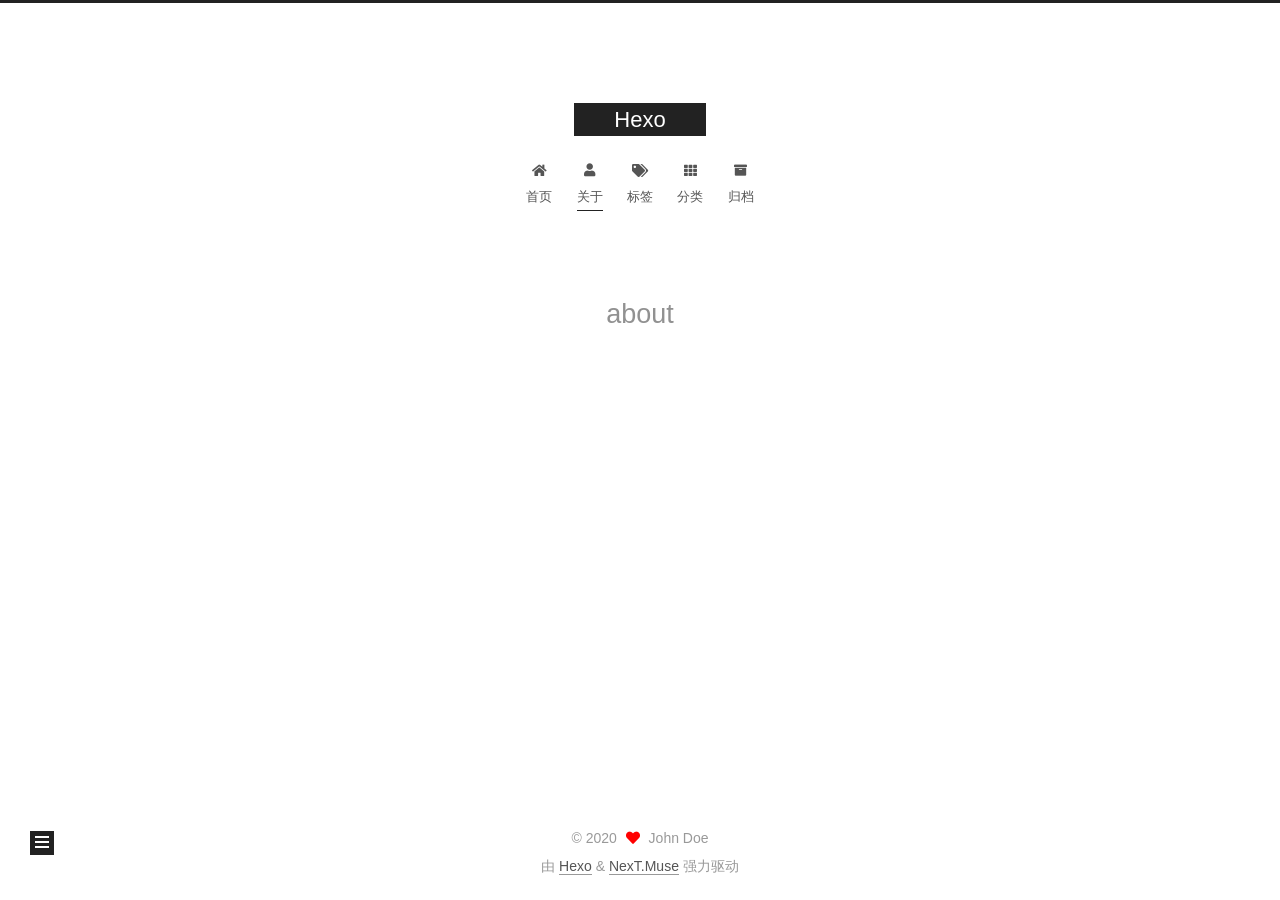
==== commit a3aa83c2: "Site updated: 2020-07-23 22:57:46" ====
--- a/about/index.html
+++ b/about/index.html
@@ -1,5 +1,5 @@
 <!DOCTYPE html>
-<html lang="en">
+<html lang="zh-CN">
 <head>
   <meta charset="UTF-8">
 <meta name="viewport" content="width=device-width, initial-scale=1, maximum-scale=2">
@@ -17,20 +17,20 @@
 
 <script id="hexo-configurations">
     var NexT = window.NexT || {};
-    var CONFIG = {"hostname":"yoursite.com","root":"/","scheme":"Muse","version":"7.8.0","exturl":false,"sidebar":{"position":"left","display":"post","padding":18,"offset":12,"onmobile":false},"copycode":{"enable":false,"show_result":false,"style":null},"back2top":{"enable":true,"sidebar":false,"scrollpercent":false},"bookmark":{"enable":false,"color":"#222","save":"auto"},"fancybox":false,"mediumzoom":false,"lazyload":false,"pangu":false,"comments":{"style":"tabs","active":null,"storage":true,"lazyload":false,"nav":null},"algolia":{"hits":{"per_page":10},"labels":{"input_placeholder":"Search for Posts","hits_empty":"We didn't find any results for the search: ${query}","hits_stats":"${hits} results found in ${time} ms"}},"localsearch":{"enable":false,"trigger":"auto","top_n_per_article":1,"unescape":false,"preload":false},"motion":{"enable":true,"async":false,"transition":{"post_block":"fadeIn","post_header":"slideDownIn","post_body":"slideDownIn","coll_header":"slideLeftIn","sidebar":"slideUpIn"}}};
+    var CONFIG = {"hostname":"lijianying-arch.github.io","root":"/","scheme":"Muse","version":"7.8.0","exturl":false,"sidebar":{"position":"left","display":"post","padding":18,"offset":12,"onmobile":false},"copycode":{"enable":false,"show_result":false,"style":null},"back2top":{"enable":true,"sidebar":false,"scrollpercent":false},"bookmark":{"enable":false,"color":"#222","save":"auto"},"fancybox":false,"mediumzoom":false,"lazyload":false,"pangu":false,"comments":{"style":"tabs","active":null,"storage":true,"lazyload":false,"nav":null},"algolia":{"hits":{"per_page":10},"labels":{"input_placeholder":"Search for Posts","hits_empty":"We didn't find any results for the search: ${query}","hits_stats":"${hits} results found in ${time} ms"}},"localsearch":{"enable":false,"trigger":"auto","top_n_per_article":1,"unescape":false,"preload":false},"motion":{"enable":true,"async":false,"transition":{"post_block":"fadeIn","post_header":"slideDownIn","post_body":"slideDownIn","coll_header":"slideLeftIn","sidebar":"slideUpIn"}}};
   </script>
 
   <meta property="og:type" content="website">
 <meta property="og:title" content="about">
-<meta property="og:url" content="http://yoursite.com/about/index.html">
+<meta property="og:url" content="https://lijianying-arch.github.io/about/index.html">
 <meta property="og:site_name" content="Hexo">
-<meta property="og:locale" content="en_US">
+<meta property="og:locale" content="zh_CN">
 <meta property="article:published_time" content="2020-07-23T09:44:36.000Z">
 <meta property="article:modified_time" content="2020-07-23T09:44:36.505Z">
 <meta property="article:author" content="John Doe">
 <meta name="twitter:card" content="summary">
 
-<link rel="canonical" href="http://yoursite.com/about/">
+<link rel="canonical" href="https://lijianying-arch.github.io/about/">
 
 
 <script id="page-configurations">
@@ -39,7 +39,7 @@
     sidebar: "",
     isHome : false,
     isPost : false,
-    lang   : 'en'
+    lang   : 'zh-CN'
   };
 </script>
 
@@ -84,7 +84,7 @@
     <header class="header" itemscope itemtype="http://schema.org/WPHeader">
       <div class="header-inner"><div class="site-brand-container">
   <div class="site-nav-toggle">
-    <div class="toggle" aria-label="Toggle navigation bar">
+    <div class="toggle" aria-label="切换导航栏">
       <span class="toggle-line toggle-line-first"></span>
       <span class="toggle-line toggle-line-middle"></span>
       <span class="toggle-line toggle-line-last"></span>
@@ -113,32 +113,27 @@
   <ul id="menu" class="main-menu menu">
         <li class="menu-item menu-item-home">
 
-    <a href="/" rel="section"><i class="home fa-fw"></i>Home</a>
+    <a href="/" rel="section"><i class="fa fa-home fa-fw"></i>首页</a>
 
   </li>
         <li class="menu-item menu-item-about">
 
-    <a href="/about/" rel="section"><i class="user fa-fw"></i>About</a>
+    <a href="/about/" rel="section"><i class="fa fa-user fa-fw"></i>关于</a>
 
   </li>
         <li class="menu-item menu-item-tags">
 
-    <a href="/tags/" rel="section"><i class="tags fa-fw"></i>Tags</a>
+    <a href="/tags/" rel="section"><i class="fa fa-tags fa-fw"></i>标签</a>
 
   </li>
         <li class="menu-item menu-item-categories">
 
-    <a href="/categories/" rel="section"><i class="th fa-fw"></i>Categories</a>
+    <a href="/categories/" rel="section"><i class="fa fa-th fa-fw"></i>分类</a>
 
   </li>
         <li class="menu-item menu-item-archives">
 
-    <a href="/archives/" rel="section"><i class="archive fa-fw"></i>Archives</a>
-
-  </li>
-        <li class="menu-item menu-item-commonweal">
-
-    <a href="/404.html/" rel="section"><i class="heartbeat fa-fw"></i>Commonweal 404</a>
+    <a href="/archives/" rel="section"><i class="fa fa-archive fa-fw"></i>归档</a>
 
   </li>
   </ul>
@@ -170,7 +165,7 @@
     
     
     
-    <div class="post-block" lang="en">
+    <div class="post-block" lang="zh-CN">
       <header class="post-header">
 
 <h1 class="post-title" itemprop="name headline">about
@@ -239,10 +234,10 @@
 
       <ul class="sidebar-nav motion-element">
         <li class="sidebar-nav-toc">
-          Table of Contents
+          文章目录
         </li>
         <li class="sidebar-nav-overview">
-          Overview
+          站点概览
         </li>
       </ul>
 
@@ -261,8 +256,8 @@
       <div class="site-state-item site-state-posts">
           <a href="/archives/">
         
-          <span class="site-state-item-count">3</span>
-          <span class="site-state-item-name">posts</span>
+          <span class="site-state-item-count">2</span>
+          <span class="site-state-item-name">日志</span>
         </a>
       </div>
   </nav>
@@ -295,7 +290,7 @@
   </span>
   <span class="author" itemprop="copyrightHolder">John Doe</span>
 </div>
-  <div class="powered-by">Powered by <a href="https://hexo.io/" class="theme-link" rel="noopener" target="_blank">Hexo</a> & <a href="https://muse.theme-next.org/" class="theme-link" rel="noopener" target="_blank">NexT.Muse</a>
+  <div class="powered-by">由 <a href="https://hexo.io/" class="theme-link" rel="noopener" target="_blank">Hexo</a> & <a href="https://muse.theme-next.org/" class="theme-link" rel="noopener" target="_blank">NexT.Muse</a> 强力驱动
   </div>
 
         
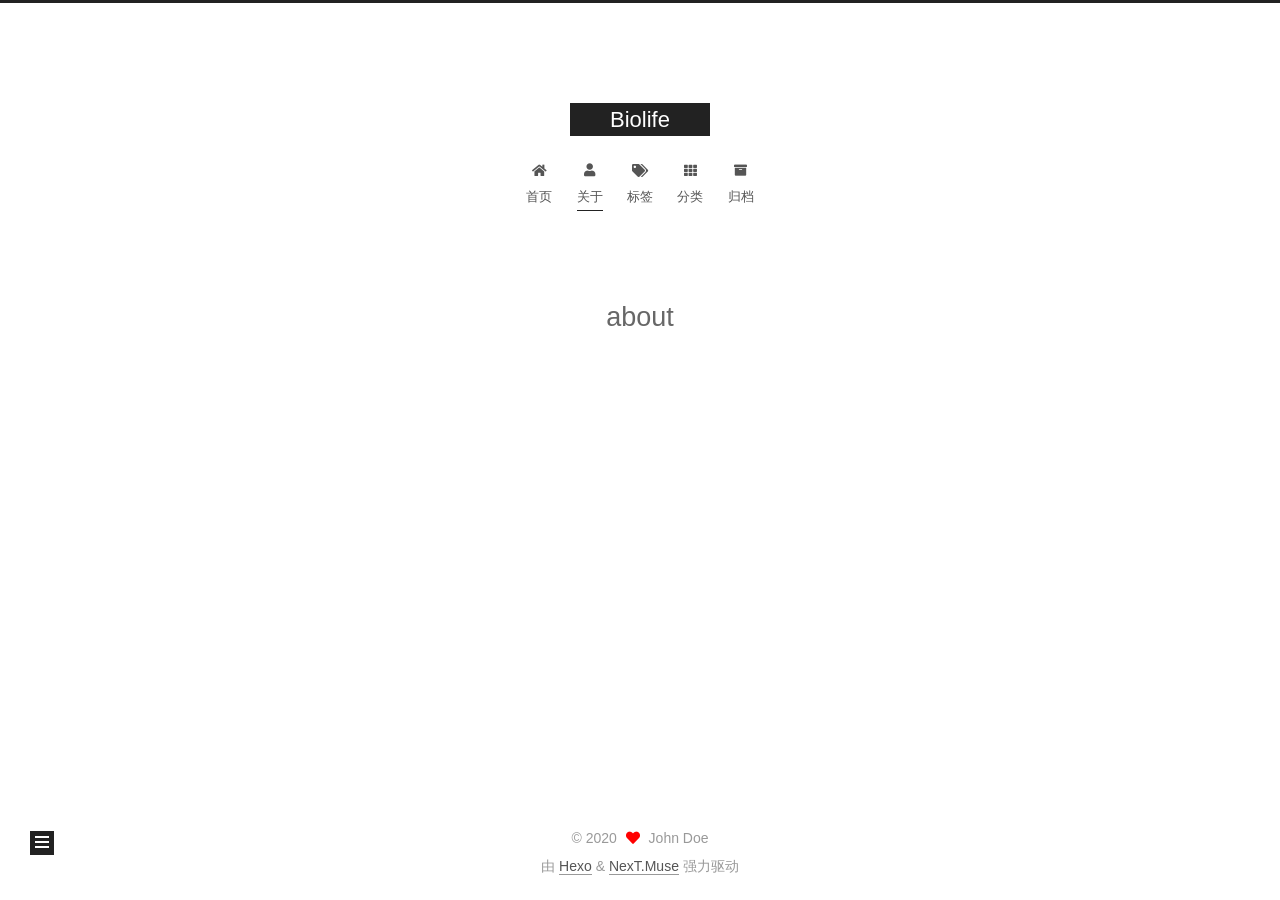
==== commit 8c44379e: "Site updated: 2020-07-24 10:23:45" ====
--- a/about/index.html
+++ b/about/index.html
@@ -23,7 +23,7 @@
   <meta property="og:type" content="website">
 <meta property="og:title" content="about">
 <meta property="og:url" content="https://lijianying-arch.github.io/about/index.html">
-<meta property="og:site_name" content="Hexo">
+<meta property="og:site_name" content="Biolife">
 <meta property="og:locale" content="zh_CN">
 <meta property="article:published_time" content="2020-07-23T09:44:36.000Z">
 <meta property="article:modified_time" content="2020-07-23T09:44:36.505Z">
@@ -43,7 +43,7 @@
   };
 </script>
 
-  <title>about | Hexo
+  <title>about | Biolife
 </title>
   
 
@@ -95,7 +95,7 @@
 
     <a href="/" class="brand" rel="start">
       <span class="logo-line-before"><i></i></span>
-      <h1 class="site-title">Hexo</h1>
+      <h1 class="site-title">Biolife</h1>
       <span class="logo-line-after"><i></i></span>
     </a>
   </div>
@@ -256,7 +256,7 @@
       <div class="site-state-item site-state-posts">
           <a href="/archives/">
         
-          <span class="site-state-item-count">2</span>
+          <span class="site-state-item-count">3</span>
           <span class="site-state-item-name">日志</span>
         </a>
       </div>
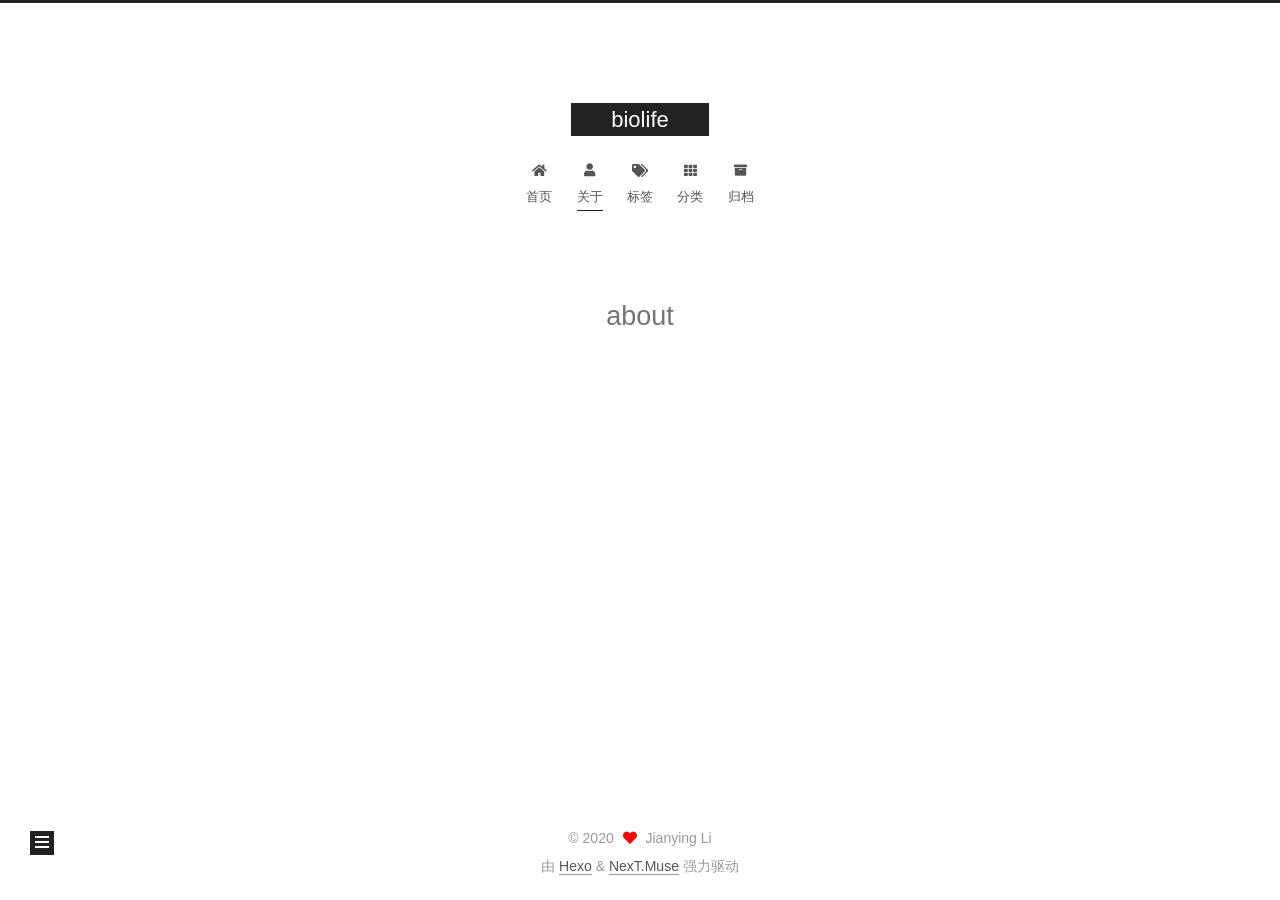
==== commit 5f0f75fc: "Site updated: 2020-07-24 10:29:58" ====
--- a/about/index.html
+++ b/about/index.html
@@ -20,14 +20,16 @@
     var CONFIG = {"hostname":"lijianying-arch.github.io","root":"/","scheme":"Muse","version":"7.8.0","exturl":false,"sidebar":{"position":"left","display":"post","padding":18,"offset":12,"onmobile":false},"copycode":{"enable":false,"show_result":false,"style":null},"back2top":{"enable":true,"sidebar":false,"scrollpercent":false},"bookmark":{"enable":false,"color":"#222","save":"auto"},"fancybox":false,"mediumzoom":false,"lazyload":false,"pangu":false,"comments":{"style":"tabs","active":null,"storage":true,"lazyload":false,"nav":null},"algolia":{"hits":{"per_page":10},"labels":{"input_placeholder":"Search for Posts","hits_empty":"We didn't find any results for the search: ${query}","hits_stats":"${hits} results found in ${time} ms"}},"localsearch":{"enable":false,"trigger":"auto","top_n_per_article":1,"unescape":false,"preload":false},"motion":{"enable":true,"async":false,"transition":{"post_block":"fadeIn","post_header":"slideDownIn","post_body":"slideDownIn","coll_header":"slideLeftIn","sidebar":"slideUpIn"}}};
   </script>
 
-  <meta property="og:type" content="website">
+  <meta name="description" content="Big Data for Biology">
+<meta property="og:type" content="website">
 <meta property="og:title" content="about">
 <meta property="og:url" content="https://lijianying-arch.github.io/about/index.html">
-<meta property="og:site_name" content="Biolife">
+<meta property="og:site_name" content="biolife">
+<meta property="og:description" content="Big Data for Biology">
 <meta property="og:locale" content="zh_CN">
 <meta property="article:published_time" content="2020-07-23T09:44:36.000Z">
 <meta property="article:modified_time" content="2020-07-23T09:44:36.505Z">
-<meta property="article:author" content="John Doe">
+<meta property="article:author" content="Jianying Li">
 <meta name="twitter:card" content="summary">
 
 <link rel="canonical" href="https://lijianying-arch.github.io/about/">
@@ -43,7 +45,7 @@
   };
 </script>
 
-  <title>about | Biolife
+  <title>about | biolife
 </title>
   
 
@@ -95,7 +97,7 @@
 
     <a href="/" class="brand" rel="start">
       <span class="logo-line-before"><i></i></span>
-      <h1 class="site-title">Biolife</h1>
+      <h1 class="site-title">biolife</h1>
       <span class="logo-line-after"><i></i></span>
     </a>
   </div>
@@ -248,8 +250,8 @@
 
       <div class="site-overview-wrap sidebar-panel">
         <div class="site-author motion-element" itemprop="author" itemscope itemtype="http://schema.org/Person">
-  <p class="site-author-name" itemprop="name">John Doe</p>
-  <div class="site-description" itemprop="description"></div>
+  <p class="site-author-name" itemprop="name">Jianying Li</p>
+  <div class="site-description" itemprop="description">Big Data for Biology</div>
 </div>
 <div class="site-state-wrap motion-element">
   <nav class="site-state">
@@ -288,7 +290,7 @@
   <span class="with-love">
     <i class="fa fa-heart"></i>
   </span>
-  <span class="author" itemprop="copyrightHolder">John Doe</span>
+  <span class="author" itemprop="copyrightHolder">Jianying Li</span>
 </div>
   <div class="powered-by">由 <a href="https://hexo.io/" class="theme-link" rel="noopener" target="_blank">Hexo</a> & <a href="https://muse.theme-next.org/" class="theme-link" rel="noopener" target="_blank">NexT.Muse</a> 强力驱动
   </div>
--- a/css/main.css
+++ b/css/main.css
@@ -1168,7 +1168,7 @@
 }
 .links-of-author a::before,
 .links-of-author span.exturl::before {
-  background: #e8f74a;
+  background: #edffff;
   border-radius: 50%;
   content: ' ';
   display: inline-block;
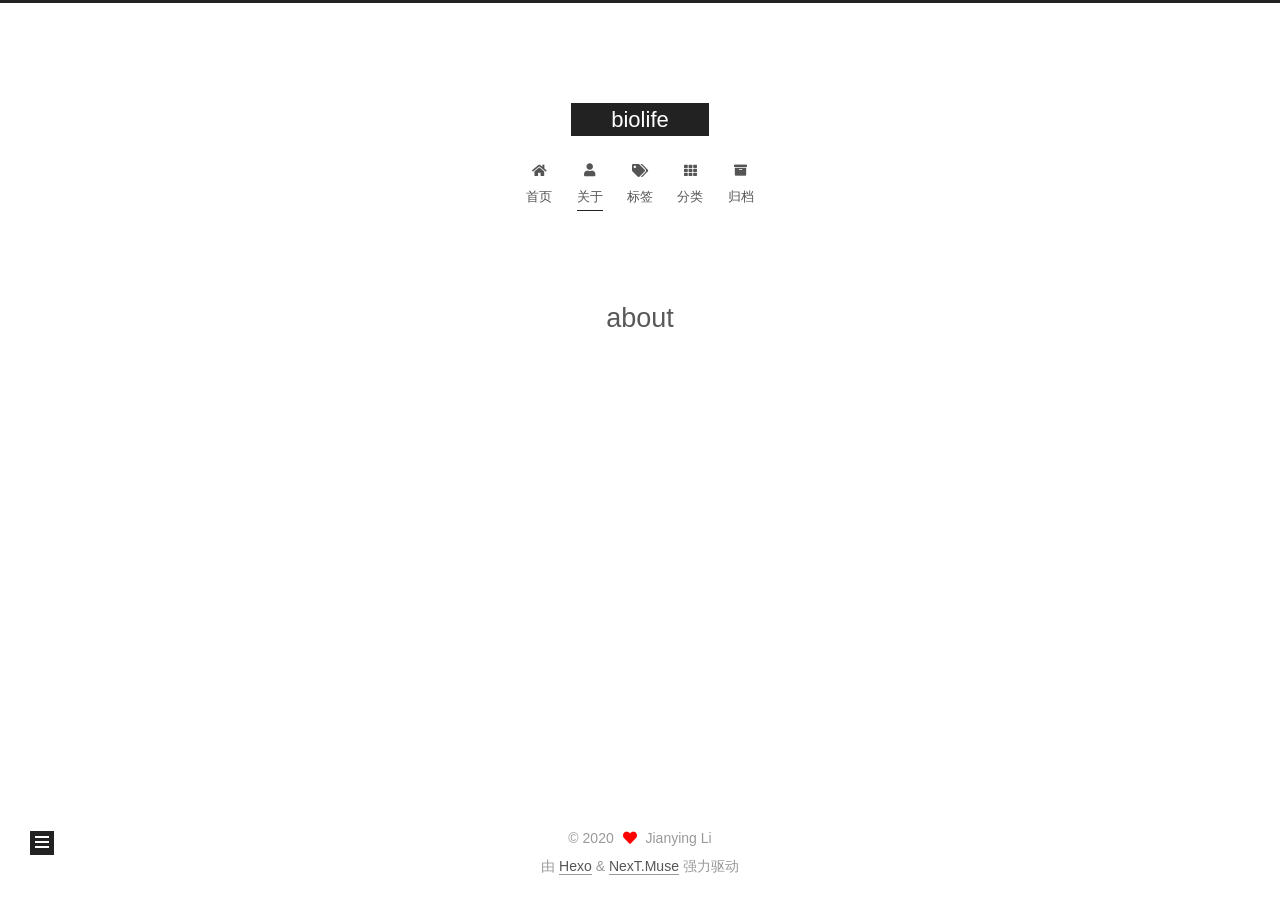
==== commit d4f24013: "Site updated: 2020-07-24 10:37:23" ====
--- a/about/index.html
+++ b/about/index.html
@@ -258,7 +258,7 @@
       <div class="site-state-item site-state-posts">
           <a href="/archives/">
         
-          <span class="site-state-item-count">3</span>
+          <span class="site-state-item-count">2</span>
           <span class="site-state-item-name">日志</span>
         </a>
       </div>
--- a/css/main.css
+++ b/css/main.css
@@ -1168,7 +1168,7 @@
 }
 .links-of-author a::before,
 .links-of-author span.exturl::before {
-  background: #edffff;
+  background: #f19096;
   border-radius: 50%;
   content: ' ';
   display: inline-block;
